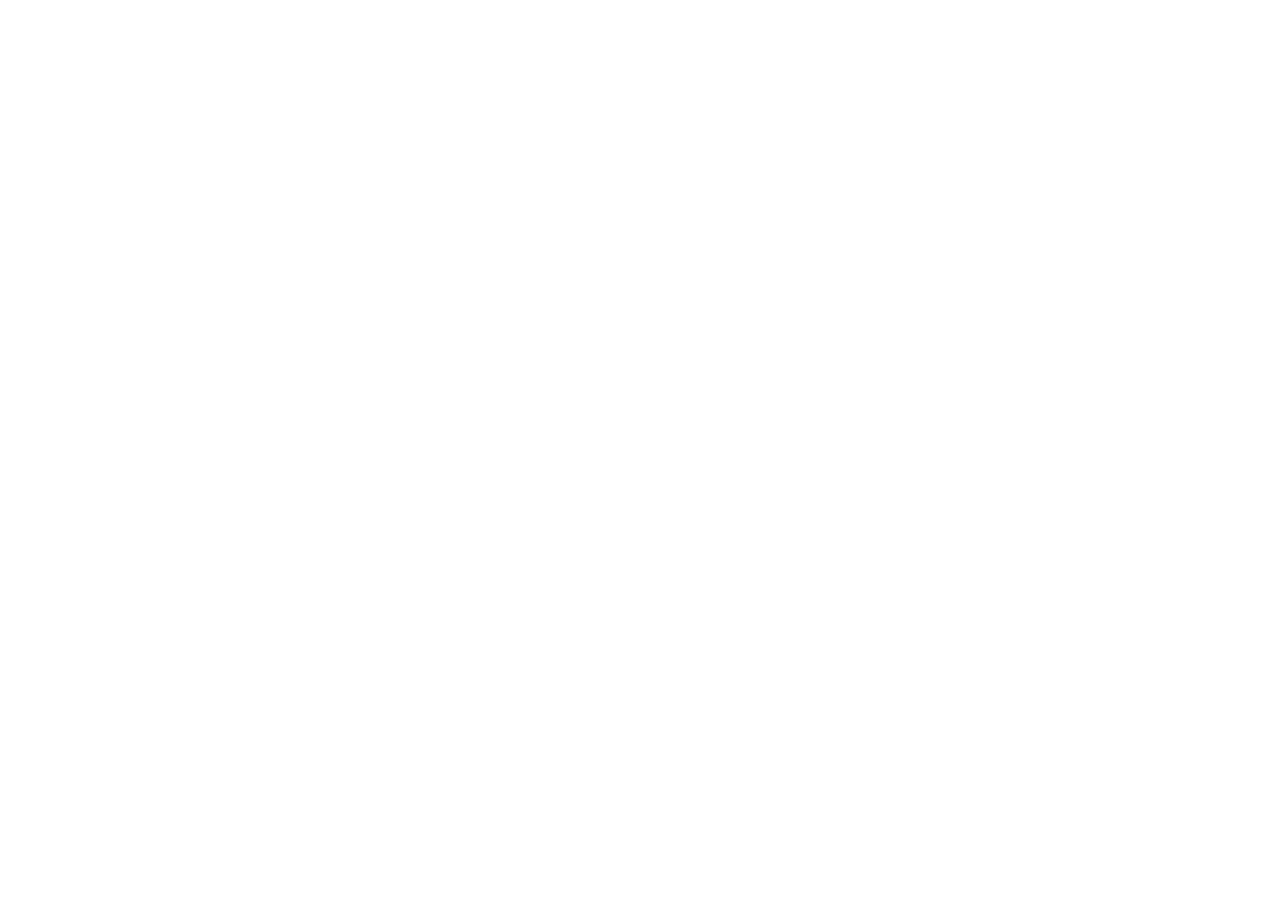
==== index.html @ 386fb6af "initial commit" ====
<html>
  <head>
    <title>About Me Stinky</title>
    <link rel="shortcut icon" href="https://cdn.discordapp.com/attachments/825467476912767047/1053004583980519534/ezgif-3-736f41bb1316.gif" type="image/gif" />
  </head>
<audio autoplay>
  <body style="background-image: url('https://media.discordapp.net/attachments/825467476912767047/1053312060601155605/image.png?width=532&height=473'); background-repeat: repeat;">
    <style>
      body {
        display: flex;
        flex-direction: row;
        align-items: center;
        justify-content: center;
        text-align: center;
        color: #ffffff;
        outline: #000000;
        font-size: 24px;
        animation: bounce 1s infinite;
      }
      .section {
        display: flex;
        flex-direction: column;
        align-items: center;
        justify-content: center;
        width: 50%;
      }
      .line {
        text-align: left;
      }
    </style>
    <div>
      <p>What's up stinky</p>
    </div>
    <div class="section">
      <p class="line">Line 1 of text</p>
      <p class="line">Line 2 of text</p>
    </div>
    <div class="section">
      <p class="line">Line 3 of text</p>
      <p class="line">Line 4 of text</p>
    </div>
    <div class="section">
      <p class="line">Line 5 of text</p>
      <p class="line">Line 6 of text</p>
    </div>
  </body>
  <audio id="audio" src="https://cdn.discordapp.com/attachments/825467476912767047/1053286524935995462/spamton_neo_meeting.ogg" type="audio/ogg"></audio>

  <script>
    var audio = document.getElementById("audio");
    audio.loop = true;
    audio.autoplay = true;
  </script>
 </body>
</html>
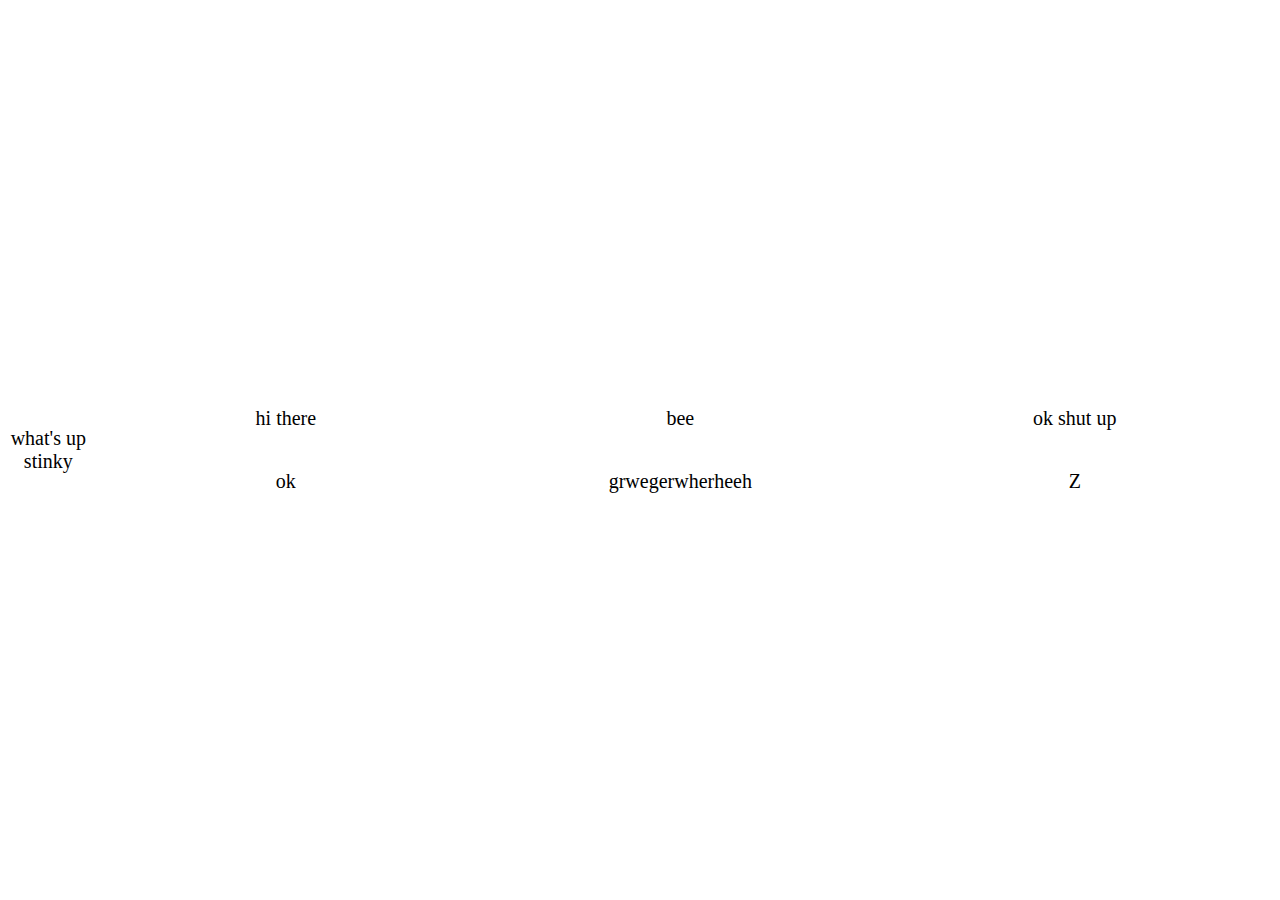
==== commit 9a2434ca: "initial commit" ====
--- a/index.html
+++ b/index.html
@@ -1,10 +1,12 @@
 <html>
   <head>
-    <title>About Me Stinky</title>
+    <title>about me stinky</title>
     <link rel="shortcut icon" href="https://cdn.discordapp.com/attachments/825467476912767047/1053004583980519534/ezgif-3-736f41bb1316.gif" type="image/gif" />
-  </head>
-<audio autoplay>
-  <body style="background-image: url('https://media.discordapp.net/attachments/825467476912767047/1053312060601155605/image.png?width=532&height=473'); background-repeat: repeat;">
+    <!-- Open Graph Protocol meta tags -->
+    <meta property="og:title" content="hi hello" />
+    <meta property="og:description" content="my site" />
+    <meta property="og:image" content="https://media.discordapp.net/attachments/825467476912767047/1053318525097357352/globe.gif" />
+    <meta property="og:url" content="https://joaldofilho.github.io/about/" />
     <style>
       body {
         display: flex;
@@ -12,9 +14,10 @@
         align-items: center;
         justify-content: center;
         text-align: center;
-        color: #ffffff;
-        outline: #000000;
-        font-size: 24px;
+        color: #000000;
+        outline: #ffffff;
+        outline-style: auto;
+        font-size: 20px;
         animation: bounce 1s infinite;
       }
       .section {
@@ -28,28 +31,28 @@
         text-align: left;
       }
     </style>
+  </head>
+  <body style="background-image: url('https://cdn.discordapp.com/attachments/825467476912767047/1053318525097357352/globe.gif'); background-repeat: repeat;">
     <div>
-      <p>What's up stinky</p>
+      <p>what's up stinky</p>
     </div>
     <div class="section">
-      <p class="line">Line 1 of text</p>
-      <p class="line">Line 2 of text</p>
+      <p class="line">hi there</p>
+      <p class="line">ok</p>
     </div>
     <div class="section">
-      <p class="line">Line 3 of text</p>
-      <p class="line">Line 4 of text</p>
+      <p class="line">bee</p>
+      <p class="line">grwegerwherheeh</p>
     </div>
     <div class="section">
-      <p class="line">Line 5 of text</p>
-      <p class="line">Line 6 of text</p>
+      <p class="line">ok shut up</p>
+      <p class="line">Z</p>
     </div>
+    <audio id="audio" src="https://cdn.discordapp.com/attachments/825467476912767047/1053286524935995462/spamton_neo_meeting.ogg" type="audio/ogg"></audio>
+    <script>
+      var audio = document.getElementById("audio");
+      audio.loop = true;
+      audio.autoplay = true;
+    </script>
   </body>
-  <audio id="audio" src="https://cdn.discordapp.com/attachments/825467476912767047/1053286524935995462/spamton_neo_meeting.ogg" type="audio/ogg"></audio>
-
-  <script>
-    var audio = document.getElementById("audio");
-    audio.loop = true;
-    audio.autoplay = true;
-  </script>
- </body>
 </html>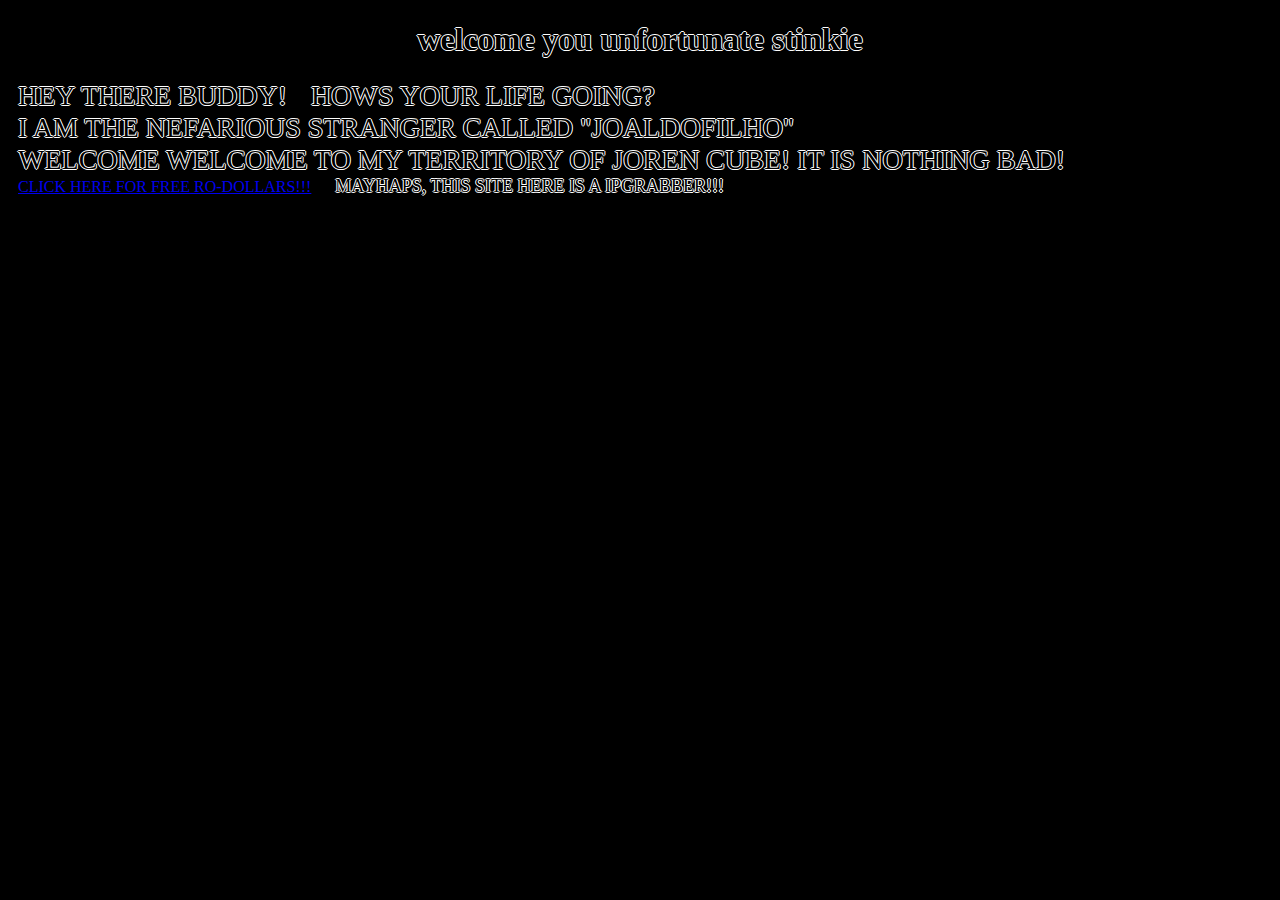
==== commit 44a90e91: "initial commit" ====
--- a/index.html
+++ b/index.html
@@ -1,58 +1,48 @@
+<!DOCTYPE html>
 <html>
-  <head>
-    <title>about me stinky</title>
-    <link rel="shortcut icon" href="https://cdn.discordapp.com/attachments/825467476912767047/1053004583980519534/ezgif-3-736f41bb1316.gif" type="image/gif" />
-    <!-- Open Graph Protocol meta tags -->
-    <meta property="og:title" content="hi hello" />
-    <meta property="og:description" content="my site" />
-    <meta property="og:image" content="https://media.discordapp.net/attachments/825467476912767047/1053318525097357352/globe.gif" />
-    <meta property="og:url" content="https://joaldofilho.github.io/about/" />
-    <style>
-      body {
-        display: flex;
-        flex-direction: row;
-        align-items: center;
-        justify-content: center;
-        text-align: center;
-        color: #000000;
-        outline: #ffffff;
-        outline-style: auto;
-        font-size: 20px;
-        animation: bounce 1s infinite;
-      }
-      .section {
-        display: flex;
-        flex-direction: column;
-        align-items: center;
-        justify-content: center;
-        width: 50%;
-      }
-      .line {
-        text-align: left;
-      }
-    </style>
-  </head>
-  <body style="background-image: url('https://cdn.discordapp.com/attachments/825467476912767047/1053318525097357352/globe.gif'); background-repeat: repeat;">
-    <div>
-      <p>what's up stinky</p>
-    </div>
-    <div class="section">
-      <p class="line">hi there</p>
-      <p class="line">ok</p>
-    </div>
-    <div class="section">
-      <p class="line">bee</p>
-      <p class="line">grwegerwherheeh</p>
-    </div>
-    <div class="section">
-      <p class="line">ok shut up</p>
-      <p class="line">Z</p>
-    </div>
-    <audio id="audio" src="https://cdn.discordapp.com/attachments/825467476912767047/1053286524935995462/spamton_neo_meeting.ogg" type="audio/ogg"></audio>
-    <script>
-      var audio = document.getElementById("audio");
-      audio.loop = true;
-      audio.autoplay = true;
-    </script>
-  </body>
+ <head>
+  <title>about me stinkie</title>
+  <link rel="icon" href="https://cdn.discordapp.com/attachments/825467476912767047/1053004583980519534/ezgif-3-736f41bb1316.gif" type="image/x-icon">
+  <style>
+   body {
+    background-color: black;
+   }
+
+   h1 {
+    text-align: center;
+    color: ;
+    text-shadow: -1px 0 white, 0 1px white, 1px 0 white, 0 -1px white;
+   }
+
+   ul {
+    list-style-type: none;
+    margin: 0;
+    padding: 0;
+   }
+
+   li {
+    display: inline-block;
+    margin: 0 10px;
+   }
+  </style>
+ </head>
+ <body style="background-image: url('https://cdn.discordapp.com/attachments/825467476912767047/1053318525097357352/globe.gif'); background-repeat: repeat; background-position: background-size: cover;">
+  <h1>welcome you unfortunate stinkie</h1>
+  <ul>
+   <li style="font-size: 28px; text-shadow: -1px 0 white, 0 1px white, 1px 0 white, 0 -1px white;">HEY THERE BUDDY!</li>
+   <li style="font-size: 28px; text-shadow: -1px 0 white, 0 1px white, 1px 0 white, 0 -1px white;">HOWS YOUR LIFE GOING?</li>
+   <li style="font-size: 28px; text-shadow: -1px 0 white, 0 1px white, 1px 0 white, 0 -1px white;">I AM THE NEFARIOUS STRANGER CALLED "JOALDOFILHO"</li>
+   <li style="font-size: 28px; text-shadow: -1px 0 white, 0 1px white, 1px 0 white, 0 -1px white;">WELCOME WELCOME TO MY TERRITORY OF JOREN CUBE! IT IS NOTHING BAD!</li>
+   <li>
+    <a href="about.html">CLICK HERE FOR FREE RO-DOLLARS!!!</a>
+   </li>
+   <li style="font-size: 18px; text-shadow: -1px 0 white, 0 1px white, 1px 0 white, 0 -1px white;">MAYHAPS, THIS SITE HERE IS A IPGRABBER!!! </li>
+  </ul>
+  <audio id="audio" src="https://cdn.discordapp.com/attachments/825467476912767047/1053286524935995462/spamton_neo_meeting.ogg" type="audio/ogg"></audio>
+  <script>
+   var audio = document.getElementById("audio");
+   audio.loop = true;
+   audio.autoplay = true;
+  </script>
+ </body>
 </html>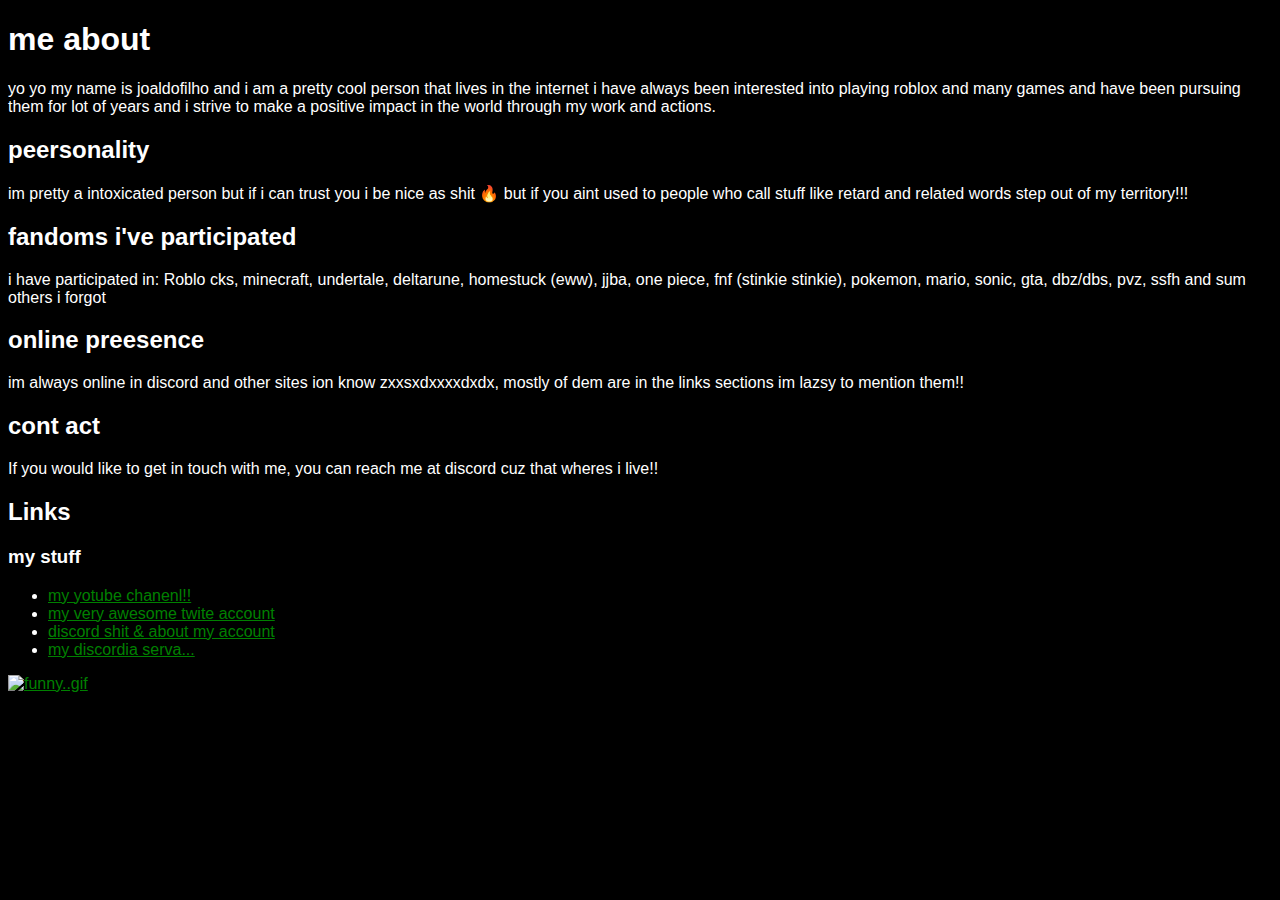
==== commit 1b61a89a: "initial commit" ====
--- a/index.html
+++ b/index.html
@@ -1,48 +1,58 @@
 <!DOCTYPE html>
 <html>
- <head>
-  <title>about me stinkie</title>
-  <link rel="icon" href="https://cdn.discordapp.com/attachments/825467476912767047/1053004583980519534/ezgif-3-736f41bb1316.gif" type="image/x-icon">
-  <style>
-   body {
-    background-color: black;
-   }
+  <head>
+    <title>about me stinkie</title>
+    <style>
+      body {
+        background-color: black;
+        color: white;
+        text-shadow: -1px 0 black, 0 1px black, 1px 0 black, 0 -1px black;
+      }
 
-   h1 {
-    text-align: center;
-    color: ;
-    text-shadow: -1px 0 white, 0 1px white, 1px 0 white, 0 -1px white;
-   }
+      a {
+        color: green;
+        /* This will make the link text green */
+      }
 
-   ul {
-    list-style-type: none;
-    margin: 0;
-    padding: 0;
-   }
+      body {
+        background-image: url("https://cdn.discordapp.com/attachments/825467476912767047/1055122050605404170/black_and_stripe.png");
+        background-repeat: repeat;
+      }
 
-   li {
-    display: inline-block;
-    margin: 0 10px;
-   }
-  </style>
- </head>
- <body style="background-image: url('https://cdn.discordapp.com/attachments/825467476912767047/1053318525097357352/globe.gif'); background-repeat: repeat; background-position: background-size: cover;">
-  <h1>welcome you unfortunate stinkie</h1>
-  <ul>
-   <li style="font-size: 28px; text-shadow: -1px 0 white, 0 1px white, 1px 0 white, 0 -1px white;">HEY THERE BUDDY!</li>
-   <li style="font-size: 28px; text-shadow: -1px 0 white, 0 1px white, 1px 0 white, 0 -1px white;">HOWS YOUR LIFE GOING?</li>
-   <li style="font-size: 28px; text-shadow: -1px 0 white, 0 1px white, 1px 0 white, 0 -1px white;">I AM THE NEFARIOUS STRANGER CALLED "JOALDOFILHO"</li>
-   <li style="font-size: 28px; text-shadow: -1px 0 white, 0 1px white, 1px 0 white, 0 -1px white;">WELCOME WELCOME TO MY TERRITORY OF JOREN CUBE! IT IS NOTHING BAD!</li>
-   <li>
-    <a href="about.html">CLICK HERE FOR FREE RO-DOLLARS!!!</a>
-   </li>
-   <li style="font-size: 18px; text-shadow: -1px 0 white, 0 1px white, 1px 0 white, 0 -1px white;">MAYHAPS, THIS SITE HERE IS A IPGRABBER!!! </li>
-  </ul>
-  <audio id="audio" src="https://cdn.discordapp.com/attachments/825467476912767047/1053286524935995462/spamton_neo_meeting.ogg" type="audio/ogg"></audio>
-  <script>
-   var audio = document.getElementById("audio");
-   audio.loop = true;
-   audio.autoplay = true;
-  </script>
- </body>
-</html>+      body {
+        font-family: "Comic Sans MS", sans-serif;
+      }
+    </style>
+  </head>
+  <body>
+    <h1>me about</h1>
+    <p>yo yo my name is joaldofilho and i am a pretty cool person that lives in the internet i have always been interested into playing roblox and many games and have been pursuing them for lot of years and i strive to make a positive impact in the world through my work and actions.</p>
+    <h2>peersonality</h2>
+    <p>im pretty a intoxicated person but if i can trust you i be nice as shit 🔥 but if you aint used to people who call stuff like retard and related words step out of my territory!!!</p>
+    <h2>fandoms i've participated</h2>
+    <p>i have participated in: Roblo cks, minecraft, undertale, deltarune, homestuck (eww), jjba, one piece, fnf (stinkie stinkie), pokemon, mario, sonic, gta, dbz/dbs, pvz, ssfh and sum others i forgot</p>
+    <h2>online preesence</h2>
+    <p>im always online in discord and other sites ion know zxxsxdxxxxdxdx, mostly of dem are in the links sections im lazsy to mention them!!</p>
+    <h2>cont act</h2>
+    <p>If you would like to get in touch with me, you can reach me at discord cuz that wheres i live!!
+    <p>
+    <h2>Links</h2>
+    <h3>my stuff</h3>
+    <ul>
+      <li>
+        <a href="https://www.youtube.com/channel/UChNtU4_2kj0O1_93ouWxuPg">my yotube chanenl!!</a>
+      </li>
+      <li>
+        <a href="https://twitter.com/joaldofilho5">my very awesome twite account</a>
+      <li>
+        <a href="https://discordlookup.com/user/784494531226763274">discord shit & about my account</a>
+      </li>
+      <li>
+        <a href="https://discord.gg/XPCZ4gG6Pa">my discordia serva...</a>
+      </li>
+    </ul>
+    <a href="https://cdn.discordapp.com/attachments/825467476912767047/1053318525097357352/globe.gif">
+      <img src="globe.gif" alt="funny..gif">
+    </a>
+    <audio src="https://cdn.discordapp.com/attachments/825467476912767047/1055119001350590494/Malo_Mart_Theme_The_Legend_of_Zelda_Twilight_Princess.mp3" autoplay loop> Your browser does not support the audio element. </audio>
+<p></p>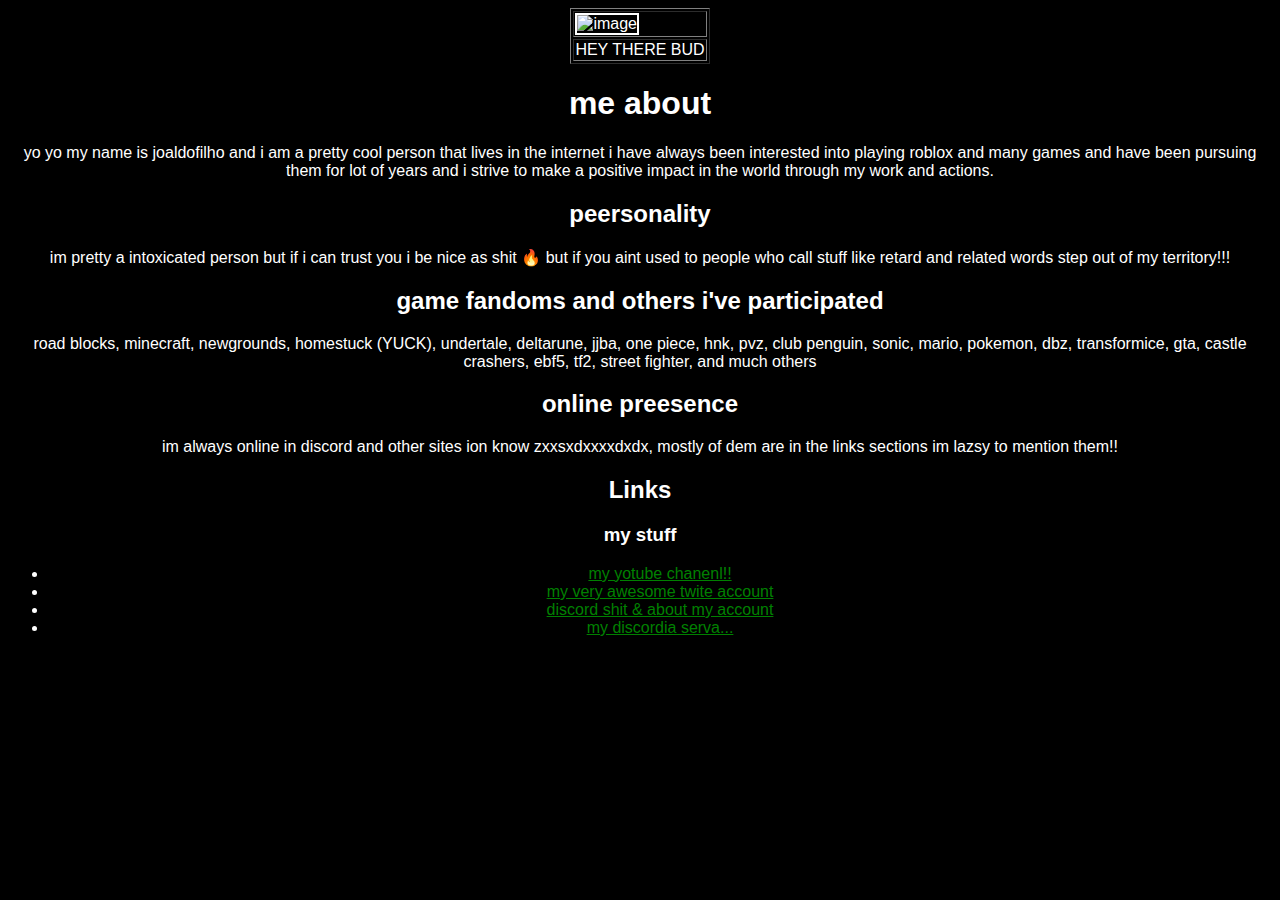
==== commit 0096dc61: "Update index.html" ====
--- a/index.html
+++ b/index.html
@@ -1,58 +1,66 @@
 <!DOCTYPE html>
 <html>
-  <head>
-    <title>about me stinkie</title>
-    <style>
-      body {
-        background-color: black;
-        color: white;
-        text-shadow: -1px 0 black, 0 1px black, 1px 0 black, 0 -1px black;
-      }
+ <table align="center" border="1">
+  <tr>
+   <td>
+    <img src="https://cdn.discordapp.com/attachments/825467476912767047/1061781782187495504/ezgif-3-736f41bb1316.gif" alt="image" border="2" width="200" height="200">
+   </td>
+  </tr>
+  <tr>
+   <td style="text-align: center;"> HEY THERE BUD </td>
+  </tr>
+ </table>
+ <head>
+  <title>about me stinkie</title>
+  <style>
+   body {
+    background-color: black;
+    color: white;
+    text-shadow: -2px 0 black, 0 1px black, 1px 0 black, 0 -1px black, 0 5px black;
+   }
 
-      a {
-        color: green;
-        /* This will make the link text green */
-      }
+   a {
+    color: green;
+    /* This will make the link text green */
+   }
 
-      body {
-        background-image: url("https://cdn.discordapp.com/attachments/825467476912767047/1055122050605404170/black_and_stripe.png");
-        background-repeat: repeat;
-      }
+   body {
+    background-image: url("https://cdn.discordapp.com/attachments/825467476912767047/1061782895976517793/block.gif");
+    background-repeat: repeat;
+   }
 
-      body {
-        font-family: "Comic Sans MS", sans-serif;
-      }
-    </style>
-  </head>
-  <body>
-    <h1>me about</h1>
-    <p>yo yo my name is joaldofilho and i am a pretty cool person that lives in the internet i have always been interested into playing roblox and many games and have been pursuing them for lot of years and i strive to make a positive impact in the world through my work and actions.</p>
-    <h2>peersonality</h2>
-    <p>im pretty a intoxicated person but if i can trust you i be nice as shit 🔥 but if you aint used to people who call stuff like retard and related words step out of my territory!!!</p>
-    <h2>fandoms i've participated</h2>
-    <p>i have participated in: Roblo cks, minecraft, undertale, deltarune, homestuck (eww), jjba, one piece, fnf (stinkie stinkie), pokemon, mario, sonic, gta, dbz/dbs, pvz, ssfh and sum others i forgot</p>
-    <h2>online preesence</h2>
-    <p>im always online in discord and other sites ion know zxxsxdxxxxdxdx, mostly of dem are in the links sections im lazsy to mention them!!</p>
-    <h2>cont act</h2>
-    <p>If you would like to get in touch with me, you can reach me at discord cuz that wheres i live!!
-    <p>
-    <h2>Links</h2>
-    <h3>my stuff</h3>
-    <ul>
-      <li>
-        <a href="https://www.youtube.com/channel/UChNtU4_2kj0O1_93ouWxuPg">my yotube chanenl!!</a>
-      </li>
-      <li>
-        <a href="https://twitter.com/joaldofilho5">my very awesome twite account</a>
-      <li>
-        <a href="https://discordlookup.com/user/784494531226763274">discord shit & about my account</a>
-      </li>
-      <li>
-        <a href="https://discord.gg/XPCZ4gG6Pa">my discordia serva...</a>
-      </li>
-    </ul>
-    <a href="https://cdn.discordapp.com/attachments/825467476912767047/1053318525097357352/globe.gif">
-      <img src="globe.gif" alt="funny..gif">
-    </a>
-    <audio src="https://cdn.discordapp.com/attachments/825467476912767047/1055119001350590494/Malo_Mart_Theme_The_Legend_of_Zelda_Twilight_Princess.mp3" autoplay loop> Your browser does not support the audio element. </audio>
-<p></p>+   body {
+    font-family: "Comic Sans Ms", sans-serif;
+   }
+
+   <link rel="icon"type="image/png"sizes="32x32"href="https://cdn.discordapp.com/attachments/825467476912767047/1061780664518713444/ezbetter.png"><link rel="icon"type="image/png"sizes="16x16"href="https://cdn.discordapp.com/attachments/825467476912767047/1061780664518713444/ezbetter.png">
+  </style>
+ </head>
+ <body>
+  <div align="center">
+   <h1>me about</h1>
+   <p>yo yo my name is joaldofilho and i am a pretty cool person that lives in the internet i have always been interested into playing roblox and many games and have been pursuing them for lot of years and i strive to make a positive impact in the world through my work and actions.</p>
+   <h2>peersonality</h2>
+   <p>im pretty a intoxicated person but if i can trust you i be nice as shit 🔥 but if you aint used to people who call stuff like retard and related words step out of my territory!!!</p>
+   <h2>game fandoms and others i've participated</h2>
+   <p>road blocks, minecraft, newgrounds, homestuck (YUCK), undertale, deltarune, jjba, one piece, hnk, pvz, club penguin, sonic, mario, pokemon, dbz, transformice, gta, castle crashers, ebf5, tf2, street fighter, and much others </p>
+   <h2>online preesence</h2>
+   <p>im always online in discord and other sites ion know zxxsxdxxxxdxdx, mostly of dem are in the links sections im lazsy to mention them!!</p>
+   <p>
+   <h2>Links</h2>
+   <h3>my stuff</h3>
+   <ul>
+    <li>
+     <a href="https://www.youtube.com/channel/UChNtU4_2kj0O1_93ouWxuPg">my yotube chanenl!!</a>
+    </li>
+    <li>
+     <a href="https://twitter.com/joaldofilho5">my very awesome twite account</a>
+    <li>
+     <a href="https://discordlookup.com/user/784494531226763274">discord shit & about my account</a>
+    </li>
+    <li>
+     <a href="https://discord.gg/XPCZ4gG6Pa">my discordia serva...</a>
+    </li>
+   </ul>
+   <audio src="https://cdn.discordapp.com/attachments/825467476912767047/1061780491411411044/Tales_from_the_Valley_-_The_Hares_Tale.mp3" autoplay loop> Your browser does not support the audio element. </audio>
+  <p></p>